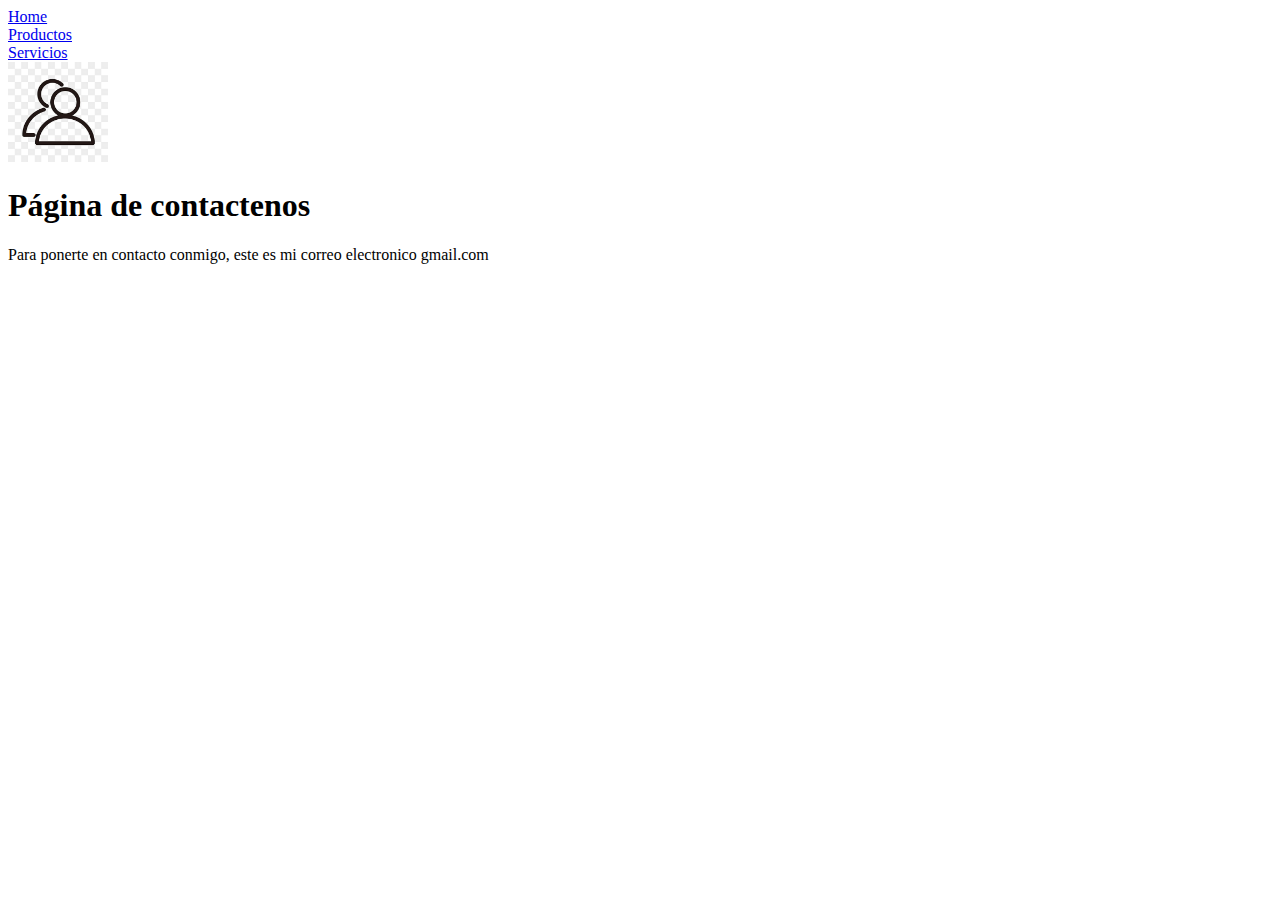
==== contactenos.html @ 8067f06d "Dia Numero uno" ====
<!DOCTYPE html>
<html lang="en">
<head>
    <meta charset="UTF-8">
    <meta name="viewport" content="width=device-width, initial-scale=1.0">
    <title> Contacto </title>
</head>
<body>
    <a href="index.html"> Home </a> <br>
    <a href="productos.html">  Productos</a> <br>
    <a href="servicios.html"> Servicios </a> <br>

    <img src="imagenes\pngtree-cartoon-electronic-contact-icon-image_2292426.jpg" alt="" height="100px" width="100px">
    <h1> Página de contactenos </h1>
    <p>
        Para ponerte en contacto conmigo, este es mi correo electronico gmail.com
    </p>

</body>
</html>
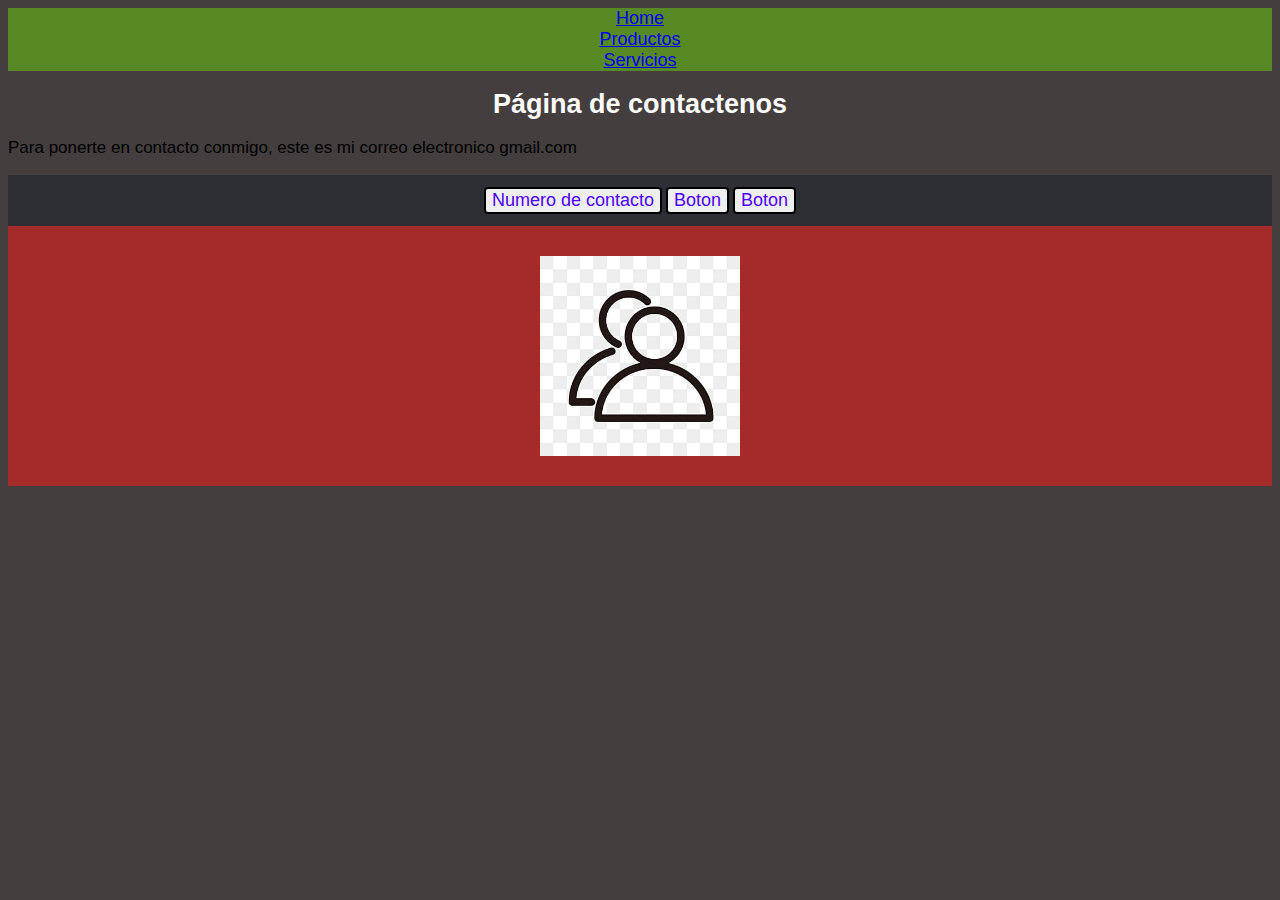
==== commit dbf3c815: "Talento Tech. Dia 02" ====
--- a/contactenos.html
+++ b/contactenos.html
@@ -4,17 +4,41 @@
     <meta charset="UTF-8">
     <meta name="viewport" content="width=device-width, initial-scale=1.0">
     <title> Contacto </title>
+    <link rel="stylesheet" href="contacto.css">
 </head>
+
 <body>
-    <a href="index.html"> Home </a> <br>
-    <a href="productos.html">  Productos</a> <br>
-    <a href="servicios.html"> Servicios </a> <br>
+    <div class="contenedor_links">
+        <div class="clases_links">
+            <a href="index.html"> Home </a> <br>
+            <a href="productos.html">  Productos</a> <br>
+            <a href="servicios.html"> Servicios </a> <br>
+        </div>
+    </div>
 
-    <img src="imagenes\pngtree-cartoon-electronic-contact-icon-image_2292426.jpg" alt="" height="100px" width="100px">
     <h1> Página de contactenos </h1>
-    <p>
-        Para ponerte en contacto conmigo, este es mi correo electronico gmail.com
-    </p>
+
+    <div class="contenedor_parrafo">
+        <div class="item_parrafo">
+            <p class="parrafo1">
+                Para ponerte en contacto conmigo, este es mi correo electronico gmail.com
+            </p>
+        </div>
+    </div>
+
+    <div class="contenedor_botones">
+        <div class="item_botones">
+            <button class="btn"> Numero de contacto </button>
+            <button class="btn"> Boton </button>
+            <button class="btn"> Boton </button> 
+        </div>
+    </div>
+
+    <div class="contenedor_imagen_1">
+        <img src="imagenes\pngtree-cartoon-electronic-contact-icon-image_2292426.jpg" alt="" class="imagen_1">
+
+    </div>
+
 
 </body>
 </html>--- a/contacto.css
+++ b/contacto.css
@@ -0,0 +1,52 @@
+body {
+    background-color: rgb(68, 62, 62);
+}
+
+.contenedor_links {
+    font-family: Verdana, Geneva, Tahoma, sans-serif;
+    font-size: 18px;
+    text-align: center;
+    background-color: rgba(115, 255, 0, 0.397);
+}
+
+h1 {
+    text-align: center;
+    font-size: 27px;
+    font-family: Verdana, Geneva, Tahoma, sans-serif;
+    color: rgb(252, 252, 252);
+}
+
+p {
+    font-size: 17px;
+    font-family: Verdana, Geneva, Tahoma, sans-serif;
+}
+
+.contenedor_botones {
+    background-color: rgb(46, 46, 53);
+    padding: 12px;
+    text-align: center;    
+    gap: 89px;
+    justify-content: centers;
+}
+
+.btn {
+    font-size: 18px;
+    color: rgb(76, 0, 255);       /*Color letra del boton*/
+    font-family: Verdana, Geneva, Tahoma, sans-serif;
+    border-radius: 4px;
+    cursor: pointer;
+    border-style: double;
+}
+
+.contenedor_imagen_1 {
+  display: flex;
+  justify-content: center;
+  align-items: center; 
+  height: 260px;
+  background-color: brown
+}
+
+.imagen_1 {
+    height: 200px;
+    width: 200px;    
+}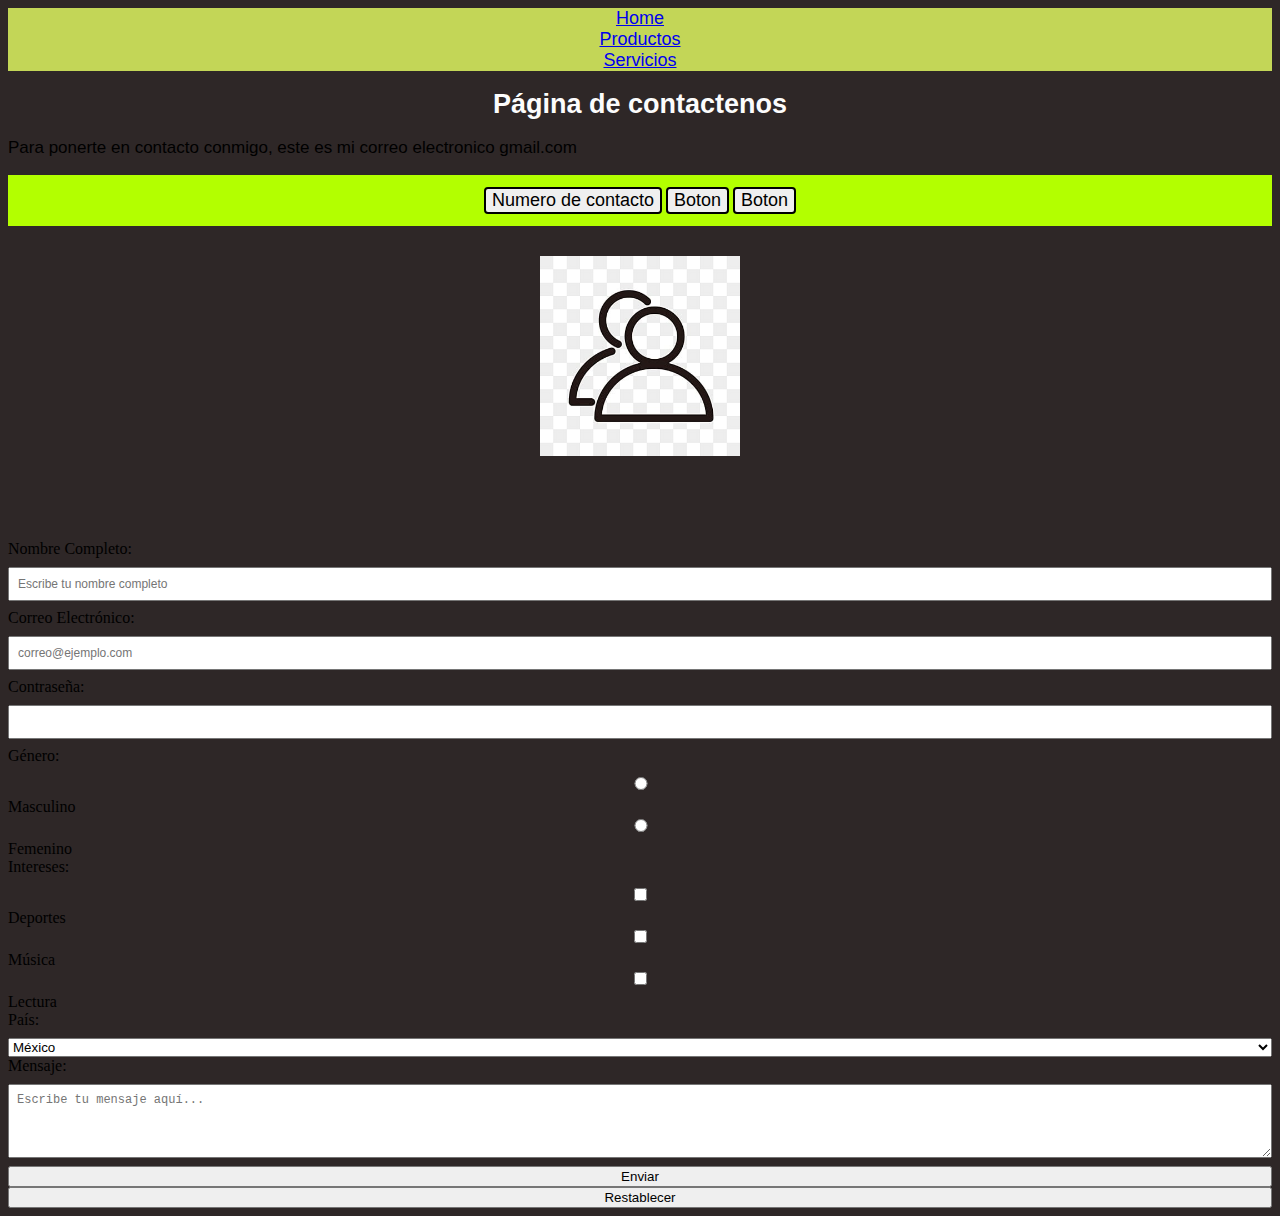
==== commit cdffaf8e: "Cambios, formulario Dia 02" ====
--- a/contactenos.html
+++ b/contactenos.html
@@ -36,8 +36,41 @@
 
     <div class="contenedor_imagen_1">
         <img src="imagenes\pngtree-cartoon-electronic-contact-icon-image_2292426.jpg" alt="" class="imagen_1">
+    </div> <br> <br><br>
 
-    </div>
+
+    <form action="/enviar_datos" method="get">
+        <label for="nombre">Nombre Completo:</label>
+        <input type="text" id="nombre" name="nombre" required placeholder="Escribe tu nombre completo">
+    
+        <label for="email">Correo Electrónico:</label>
+        <input type="email" id="email" name="email" required placeholder="correo@ejemplo.com">
+    
+        <label for="password">Contraseña:</label>
+        <input type="password" id="password" name="password" required>
+    
+        <label>Género:</label>
+        <input type="radio" name="genero" value="masculino"> Masculino
+        <input type="radio" name="genero" value="femenino"> Femenino
+    
+        <label>Intereses:</label>
+        <input type="checkbox" name="interes" value="deportes"> Deportes
+        <input type="checkbox" name="interes" value="musica"> Música
+        <input type="checkbox" name="interes" value="lectura"> Lectura
+    
+        <label for="pais">País:</label>
+        <select id="pais" name="pais">
+            <option value="mexico">México</option>
+            <option value="españa">España</option>
+            <option value="argentina">Argentina</option>
+        </select>
+    
+        <label for="mensaje">Mensaje:</label>
+        <textarea id="mensaje" name="mensaje" rows="4" cols="50" placeholder="Escribe tu mensaje aquí..."></textarea>
+    
+        <button type="submit">Enviar</button>
+        <button type="reset">Restablecer</button>
+    </form>
 
 
 </body>
--- a/contacto.css
+++ b/contacto.css
@@ -1,12 +1,12 @@
 body {
-    background-color: rgb(68, 62, 62);
+    background-color: rgb(46, 39, 39);
 }
 
 .contenedor_links {
     font-family: Verdana, Geneva, Tahoma, sans-serif;
     font-size: 18px;
     text-align: center;
-    background-color: rgba(115, 255, 0, 0.397);
+    background-color: rgb(195, 214, 87);
 }
 
 h1 {
@@ -22,7 +22,7 @@
 }
 
 .contenedor_botones {
-    background-color: rgb(46, 46, 53);
+    background-color: rgb(179, 255, 0);
     padding: 12px;
     text-align: center;    
     gap: 89px;
@@ -31,7 +31,7 @@
 
 .btn {
     font-size: 18px;
-    color: rgb(76, 0, 255);       /*Color letra del boton*/
+    color: rgb(0, 0, 0);       /*Color letra del boton*/
     font-family: Verdana, Geneva, Tahoma, sans-serif;
     border-radius: 4px;
     cursor: pointer;
@@ -43,10 +43,37 @@
   justify-content: center;
   align-items: center; 
   height: 260px;
-  background-color: brown
 }
 
 .imagen_1 {
     height: 200px;
     width: 200px;    
-}+}
+
+#contact {
+    padding: 20px;
+}
+
+form {
+    display: flex;
+    flex-direction:column;
+}
+
+form label {
+    margin-bottom: 9px;
+}
+
+form input, form textarea {
+    margin-bottom: 8px;
+    padding: 8px;
+    font-size: 12px;
+}
+
+form input [type="submit"] {
+    background-color:black;
+    color: rgb(255, 255, 255);
+    border: none;
+    cursor: pointer;
+}
+
+
